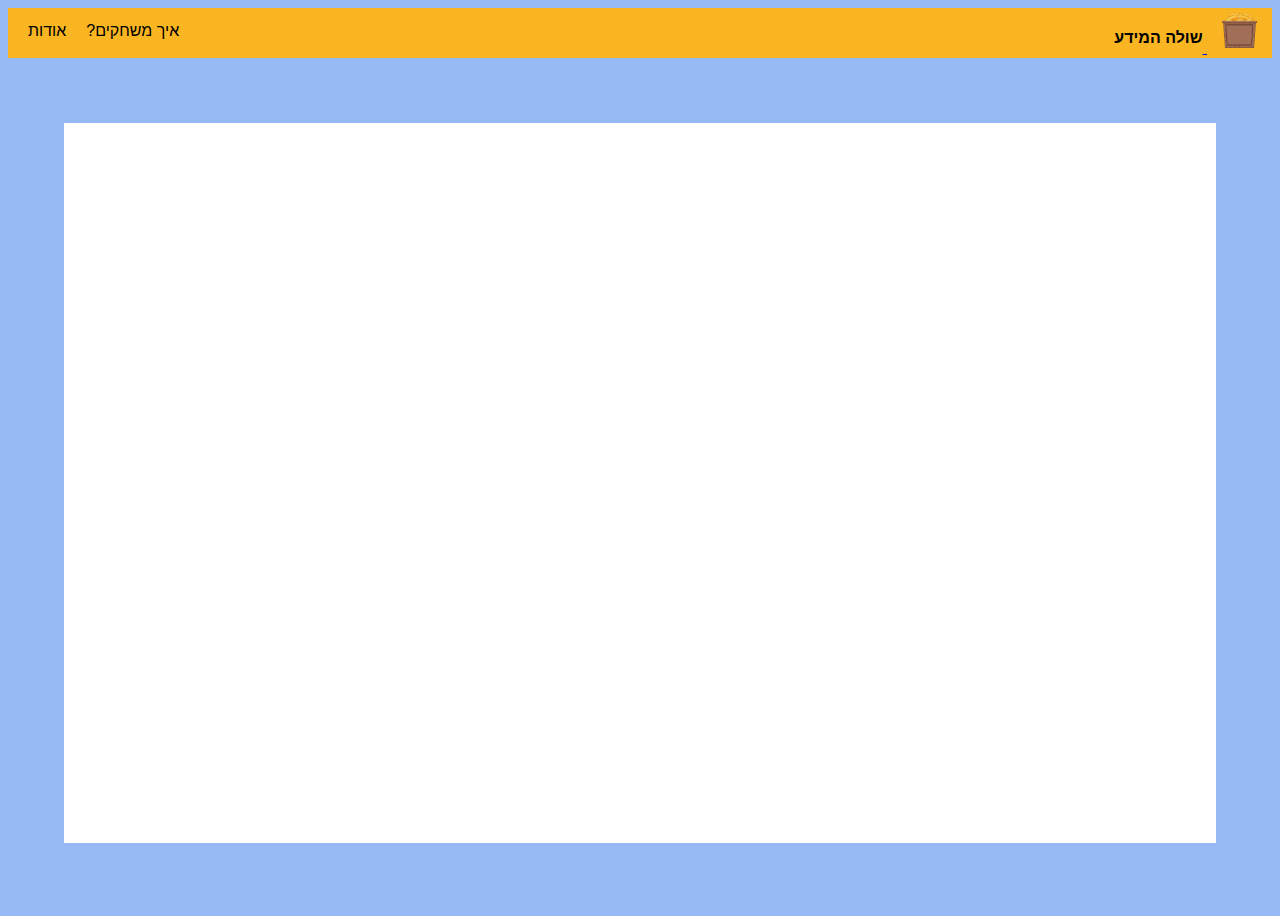
==== index.html @ 482250b9 "Add files via upload" ====
﻿<!doctype html>
<html lang="he">
<head>
    <meta charset="utf-8">
    <meta http-equiv="X-UA-Compatible" content="IE=edge">
    <meta name="viewport" content="width=device-width, initial-scale=1">
    <title>KnowMiner</title>
    <meta name="description" content="Knowladge Miner By. Keren Wollff & Dor Farjun" />
    <meta name="keywords" content="" />
    <meta name="author" content="names" />

    <!-- CSS -->

    <link href="styles/myStyle.css" rel="stylesheet" />

    <!-- Scripts -->
    <!--jQuery library-->
    <script src="jScripts/jquery-1.12.0.min.js"></script>
    <!--הקוד שמפעיל את תפריט הניווט-->
    <script src="jScripts/myScript.js"></script>

</head>

<body>
    <div id="container">
        <header>
            <!--קישור לדף עצמו כדי להתחיל את המשחק מחדש בלחיצה על הלוגו-->
            <a href="indextest.html">
                <img id="logo" src="styles/logo.png"/> <!--הלוגו של המשחק שלכם-->
                <p>שולה המידע</p>
            </a>
            <!--תפריט הניווט בראש העמוד-->
            <nav>
                <ul>
                    <li><a class="about">אודות</a></li>
                    <li><a class="howToPlay">איך משחקים?</a></li>
                </ul>
            </nav>
        </header>
        <div id="aboutDiv" class="popUp bounceInDown hide">
            <a class="closeAbout">X</a>
            <p>כאן יכנס כל המידע אודות המשחק</p>
        </div>
        <div id="howToPlayDiv" class="popUp bounceInDown hide">
            <a class="closeHowToPlay">X</a>
            <p>כאן יכנסו התמונות/הסרטון המסביר כיצד לשחק</p>
        </div>

        <div id="gameArea" class="">
            <!--src = הקישור של דף המשחק שלכם (לא קובץ האנימייט)-->
            <iframe id="gameIframe" src="25.html" frameBorder="0" allowfullscreen="">Browser not compatible.</iframe>
        </div>
    </div>
</body>

</html>
---- styles/myStyle.css ----
﻿body {
    /*background-color: #C1EDFF;*/
    /*background-color: white;*/
    background-color: #98BAF4;
    font-family: 'Assistant', sans-serif;
}

iframe {
    border: 0;
    height: 100%;
    left: 0;
    position: absolute;
    top: 0;
    width: 100%;
}

#gameArea {
    overflow: hidden;
    position: relative;
    height: calc(100vh - 50px);;
    width: 90vw;
    margin: 0 auto;
}

.hide {
    display: none;
}

header {
    background-color: #FAB523;
    width: 100%;
    height: 50px;
    position: relative;
    direction: rtl;
    display: block;
    direction: rtl;
    z-index: 3;
}

    /*כותרת משחק*/
    header > a > p {
        font-family: 'Assistant', sans-serif;
        font-size: 12pt;
        font-weight: 600;
        position: relative;
        top: -10px;
        color: black;
        display: inline-block;
        direction: rtl;
    }

/*לוגו*/
#logo {
    width: 35px;
    height: 35px;
    padding: 5px 15px;
    direction: rtl;
}

nav {
    margin-top: -70px;
    margin-left: 10px;
    direction: rtl;
}

    nav ul {
        list-style: none;
        direction: rtl;
    }

        nav ul li {
            display: inline-block;
            float: left;
            direction: rtl;
        }

            nav ul li a {
                display: block;
                color: black;
                text-align: center;
                padding: 3px 10px;
                font-weight: 400;
                font-size: 12pt;
                font-family: 'Assistant', sans-serif;
                direction: rtl;
                text-decoration: none;
            }

                nav ul li a:hover {
                    font-weight: 600;
                    cursor: pointer;
                    font-family: 'Assistant', sans-serif;
                    direction: rtl;
                    text-decoration: none;
                }

.popUp {
    background-color: white;
    width: 400px;
    position: fixed;
    top: 60px;
    z-index: 4;
    text-align: center;
    width: 700px;
    border-radius: 25px;
    padding: 10px;
    padding-bottom: 25px;
    right: 0;
    left: 0;
    margin-right: auto;
    margin-left: auto;
    direction: rtl;
    border: 1px solid black;
}

.bounceInDown {
    -webkit-animation-name: bounceInDown;
    animation-name: bounceInDown;
    -webkit-animation-duration: 1s;
    animation-duration: 1s;
    -webkit-animation-fill-mode: both;
    animation-fill-mode: both;
}

@-webkit-keyframes bounceInDown {
    0%, 60%, 75%, 90%, 100% {
        -webkit-transition-timing-function: cubic-bezier(0.215, 0.610, 0.355, 1.000);
        transition-timing-function: cubic-bezier(0.215, 0.610, 0.355, 1.000);
    }

    0% {
        opacity: 0;
        -webkit-transform: translate3d(0, -3000px, 0);
        transform: translate3d(0, -3000px, 0);
    }

    60% {
        opacity: 1;
        -webkit-transform: translate3d(0, 25px, 0);
        transform: translate3d(0, 25px, 0);
    }

    75% {
        -webkit-transform: translate3d(0, -10px, 0);
        transform: translate3d(0, -10px, 0);
    }

    90% {
        -webkit-transform: translate3d(0, 5px, 0);
        transform: translate3d(0, 5px, 0);
    }

    100% {
        -webkit-transform: none;
        transform: none;
    }
}

@keyframes bounceInDown {
    0%, 60%, 75%, 90%, 100% {
        -webkit-transition-timing-function: cubic-bezier(0.215, 0.610, 0.355, 1.000);
        transition-timing-function: cubic-bezier(0.215, 0.610, 0.355, 1.000);
    }

    0% {
        opacity: 0;
        -webkit-transform: translate3d(0, -3000px, 0);
        transform: translate3d(0, -3000px, 0);
    }

    60% {
        opacity: 1;
        -webkit-transform: translate3d(0, 25px, 0);
        transform: translate3d(0, 25px, 0);
    }

    75% {
        -webkit-transform: translate3d(0, -10px, 0);
        transform: translate3d(0, -10px, 0);
    }

    90% {
        -webkit-transform: translate3d(0, 5px, 0);
        transform: translate3d(0, 5px, 0);
    }

    100% {
        -webkit-transform: none;
        transform: none;
    }
}
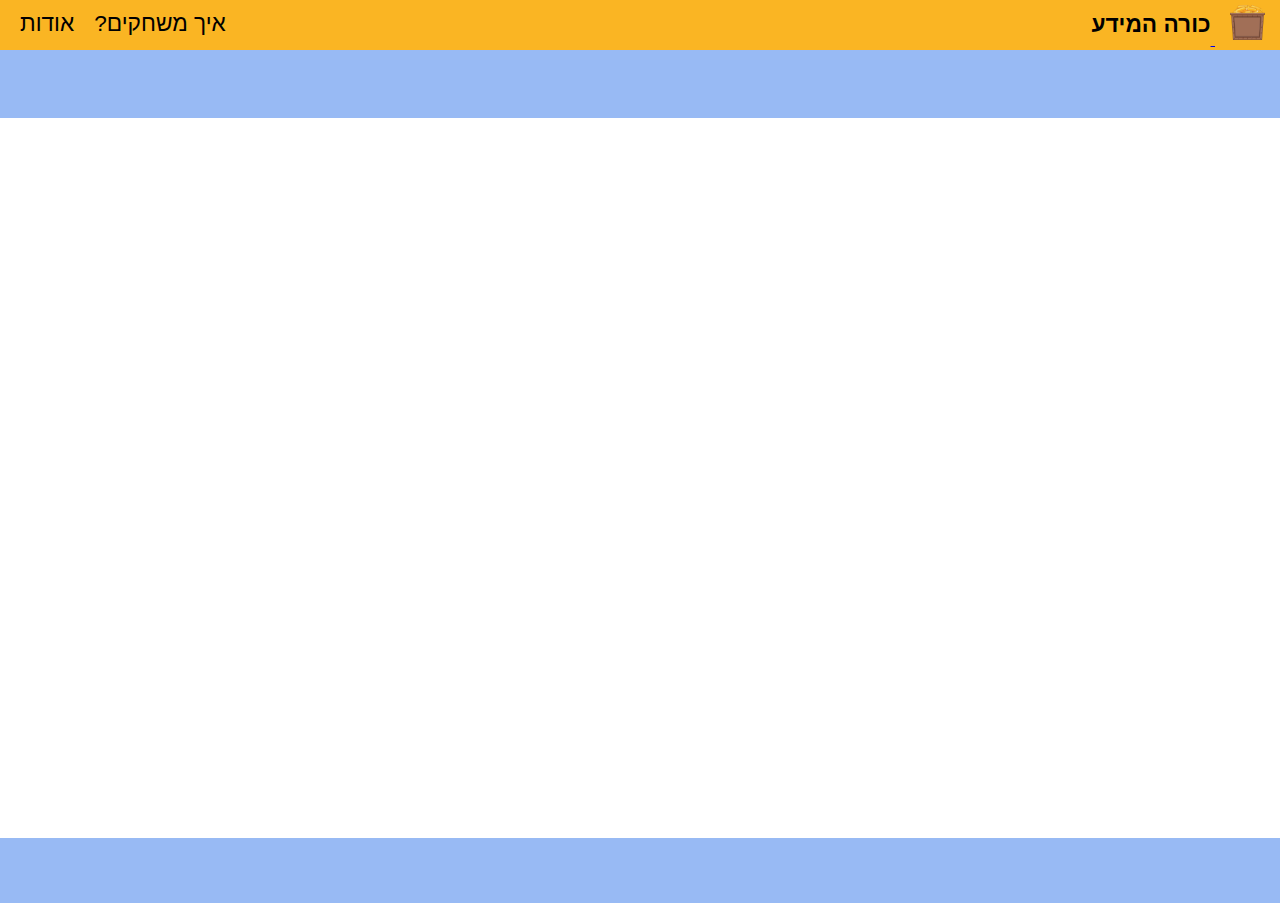
==== commit 88b64445: "d" ====
--- a/index.html
+++ b/index.html
@@ -25,9 +25,9 @@
     <div id="container">
         <header>
             <!--קישור לדף עצמו כדי להתחיל את המשחק מחדש בלחיצה על הלוגו-->
-            <a href="indextest.html">
+            <a href="index.html">
                 <img id="logo" src="styles/logo.png"/> <!--הלוגו של המשחק שלכם-->
-                <p>שולה המידע</p>
+                <p>כורה המידע</p>
             </a>
             <!--תפריט הניווט בראש העמוד-->
             <nav>
@@ -39,11 +39,25 @@
         </header>
         <div id="aboutDiv" class="popUp bounceInDown hide">
             <a class="closeAbout">X</a>
-            <p>כאן יכנס כל המידע אודות המשחק</p>
+            <h4>
+                משחק כורה המידע
+                <br /> <br />
+                פרויקט טרום משולש, תש"ף
+            </h4>
+            <a href="http://www.hit.ac.il/telem/overview" target="_blank">המחלקה לטכנולוגיות למידה</a>
+
+            <h5>צוות המשחק: קרן וולף ודור פרג'ון</h5>
+
+            <p>
+                <br />
+                <a href="http://www.hit.ac.il" target="_blank" title="אתר המכון" role="link">
+                    <img src="Styles/hit_logo.png" alt="לוגו H.I.T" class="logoHit" />
+                </a>
+            </p>
         </div>
         <div id="howToPlayDiv" class="popUp bounceInDown hide">
             <a class="closeHowToPlay">X</a>
-            <p>כאן יכנסו התמונות/הסרטון המסביר כיצד לשחק</p>
+            <img id="hotoplay" src="styles/hotoplay.png" />
         </div>
 
         <div id="gameArea" class="">
--- a/styles/myStyle.css
+++ b/styles/myStyle.css
@@ -3,6 +3,7 @@
     /*background-color: white;*/
     background-color: #98BAF4;
     font-family: 'Assistant', sans-serif;
+    margin:0px;
 }
 
 iframe {
@@ -18,7 +19,7 @@
     overflow: hidden;
     position: relative;
     height: calc(100vh - 50px);;
-    width: 90vw;
+    width: 100%;
     margin: 0 auto;
 }
 
@@ -40,10 +41,10 @@
     /*כותרת משחק*/
     header > a > p {
         font-family: 'Assistant', sans-serif;
-        font-size: 12pt;
+        font-size: 17pt;
         font-weight: 600;
         position: relative;
-        top: -10px;
+        top: -13px;
         color: black;
         display: inline-block;
         direction: rtl;
@@ -80,7 +81,9 @@
                 text-align: center;
                 padding: 3px 10px;
                 font-weight: 400;
-                font-size: 12pt;
+                font-size: 17pt;
+                top: -13px;
+                position: relative;
                 font-family: 'Assistant', sans-serif;
                 direction: rtl;
                 text-decoration: none;
@@ -189,3 +192,11 @@
         transform: none;
     }
 }
+
+.logoHit {
+    width: 130px;
+}
+
+#hotoplay{
+    width:100%;
+}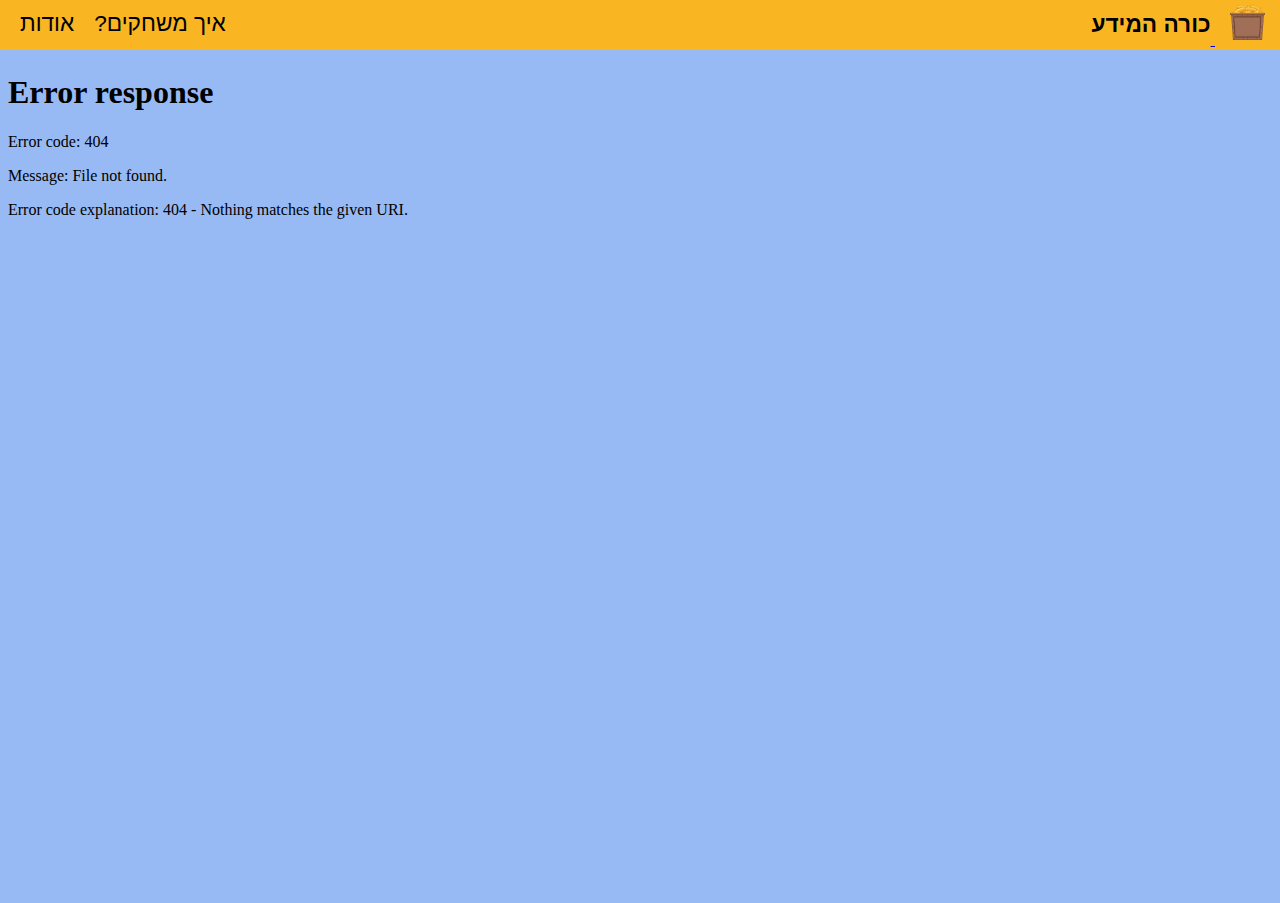
==== commit d0f42d3f: "Update index.html" ====
--- a/index.html
+++ b/index.html
@@ -62,7 +62,7 @@
 
         <div id="gameArea" class="">
             <!--src = הקישור של דף המשחק שלכם (לא קובץ האנימייט)-->
-            <iframe id="gameIframe" src="25.html" frameBorder="0" allowfullscreen="">Browser not compatible.</iframe>
+            <iframe id="gameIframe" src="25" frameBorder="0" allowfullscreen="">Browser not compatible.</iframe>
         </div>
     </div>
 </body>
